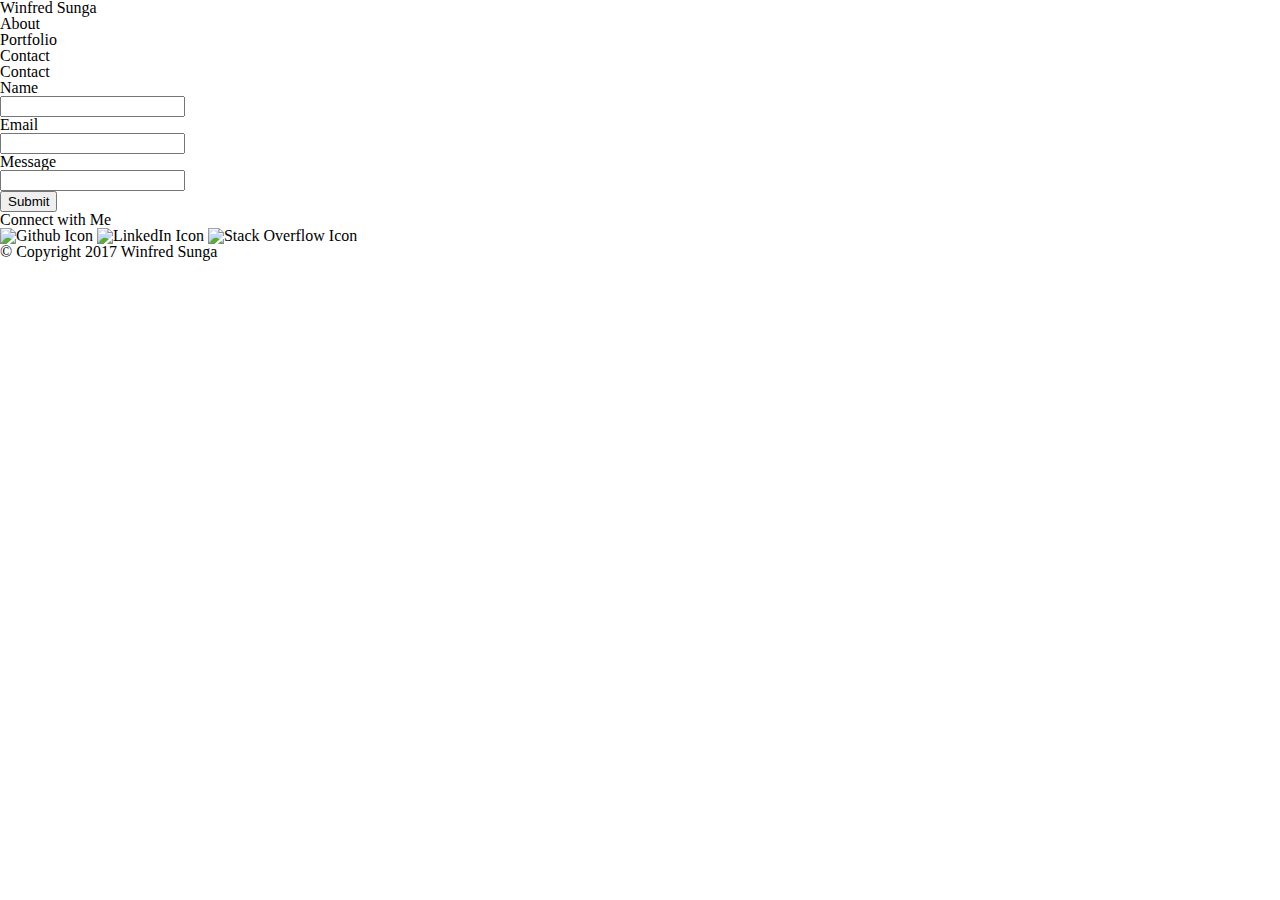
==== contact.html @ a778364e "finished header" ====
<!DOCTYPE html>
<html>
<head>
  <title>My Basic Portfolio</title>
  <link rel="stylesheet" type="text/css" href="css/reset.css">
</head>
<body>
  <header>
    <h1>Winfred Sunga</h1>
  </header>
  <nav>
    <h4>About</h4>
    <h4>Portfolio</h4>
    <h4>Contact</h4>
  </nav>
  <div class="contact">
    <h1>Contact</h1>
    <form action="/action_page.php">
      Name<br><input type="text" name="name"><br>
      Email<br><input type="text" name="email"><br>
      Message<br><input type="input" name="message"><br>
      <input type="submit" value="Submit">
    </form>
  </div>   
  <div class="connect">
    <h3>Connect with Me</h3>
    <img src="#" alt="Github Icon">
    <img src="#" alt="LinkedIn Icon">
    <img src="#" alt="Stack Overflow Icon">
  </div>  
  <footer>© Copyright 2017 Winfred Sunga</footer>  
</body>
</html>
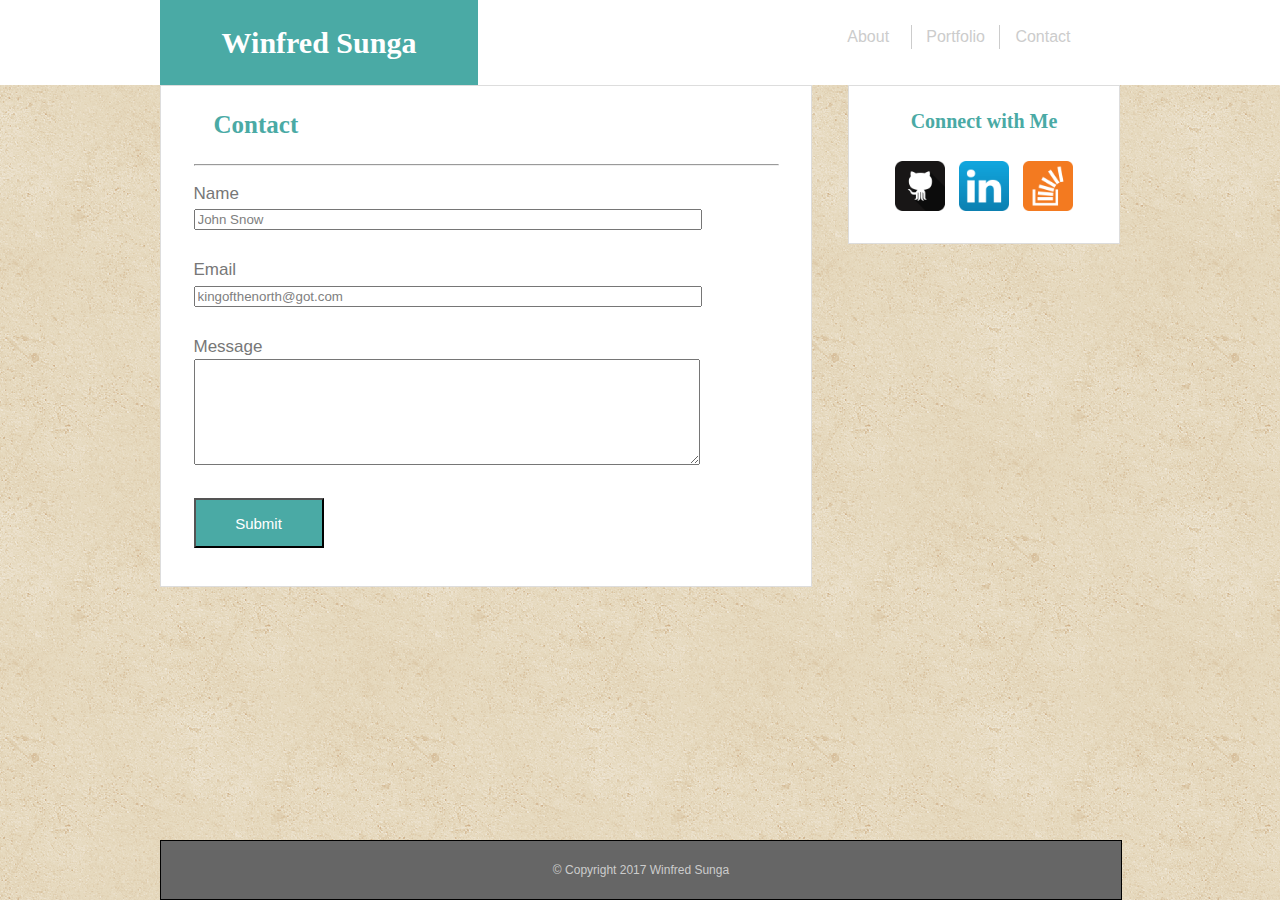
==== commit 6c63c9c9: "completedindex and contact htmls" ====
--- a/contact.html
+++ b/contact.html
@@ -3,31 +3,63 @@
 <head>
   <title>My Basic Portfolio</title>
   <link rel="stylesheet" type="text/css" href="css/reset.css">
+   <link rel="stylesheet" type="text/css" href="css/style.css">
 </head>
 <body>
-  <header>
-    <h1>Winfred Sunga</h1>
-  </header>
-  <nav>
-    <h4>About</h4>
-    <h4>Portfolio</h4>
-    <h4>Contact</h4>
-  </nav>
-  <div class="contact">
-    <h1>Contact</h1>
-    <form action="/action_page.php">
-      Name<br><input type="text" name="name"><br>
-      Email<br><input type="text" name="email"><br>
-      Message<br><input type="input" name="message"><br>
-      <input type="submit" value="Submit">
-    </form>
-  </div>   
-  <div class="connect">
-    <h3>Connect with Me</h3>
-    <img src="#" alt="Github Icon">
-    <img src="#" alt="LinkedIn Icon">
-    <img src="#" alt="Stack Overflow Icon">
+   <div id="main_container"> 
+
+    <header>
+      <div class="container_header">
+        <div id="name">Winfred Sunga
+        </div>
+        <nav>
+          <div class="nav index">
+            <a href="index.html">About</a>  
+          </div>
+          <div class="nav portfolio">
+            <a href="portfolio.html">Portfolio</a>  
+          </div>
+          <div class="nav contact">
+            <a href="contact.html">Contact</a>  
+          </div>
+        </nav>
+    </div>
+    </header>
+
+    <div class="container_content">
+      <div class="contact_content">
+        <div class="contact_content_wrapper">
+          <h1>Contact</h1>
+          <hr></hr>
+          <form action="/action_page.php" id="emailform">
+            Name<br>
+            <input type="text" name="name". value="John Snow" class="formtext"><br><br>
+            Email<br>
+            <input type="email" name="email" value="kingofthenorth@got.com" class="formtext"><br><br>
+            Message<br>
+            <textarea name="message" form="emailform" class="messagetext"></textarea>
+            <br><br>
+            <input type="submit" value="Submit" name="submit">
+          </form>
+        </div>    
+      </div>
+    <aside>
+      <div id="connect">
+        <h3>Connect with Me</h3>
+      </div>
+      <div id="social_media">
+        <a href="https://github.com/winfredSunga-jw0226">
+          <img class="social_media_icons" src="images/github.png" alt="Github Icon">
+        </a>
+        <a href="https://www.linkedin.com/in/winfred-sunga-53a50a74/">
+          <img class="social_media_icons" src="images/linkedin.png" alt="LinkedIn Icon">
+        </a>  
+        <a href="https://stackoverflow.com/users/7798806/winfred-s">
+          <img class="social_media_icons"  src="images/stackoverflow.png" alt="Stack Overflow Icon">
+        </a>
+      </div>
+    </aside> 
+    <footer>© Copyright 2017 Winfred Sunga</footer>
   </div>  
-  <footer>© Copyright 2017 Winfred Sunga</footer>  
 </body>
 </html>--- a/css/style.css
+++ b/css/style.css
@@ -0,0 +1,201 @@
+
+
+
+body {
+  /*border : 2px dashed black;*/
+  margin : 0 auto;
+  background-image: url("../images/vintage-concrete.png");
+  font-family : 'Arial', 'Helvetica Neue', Helvetica, sans-serif;
+  line-height: 1.5;
+  /*position : relative;*/
+} 
+
+header {
+  width : 100%;  
+  background-color: #ffffff;
+}
+
+.container_header{
+  /*border : 2px solid #cccccc;*/
+  width : 960px;
+  overflow: auto;
+  background-color: #ffffff;
+  margin : 0 auto;
+}
+
+.container_content{
+  /*border : 2px solid #cccccc;*/
+  width : 960px;
+  overflow: auto;
+  /*background-color: #ffffff;*/
+  margin : 0 auto;
+}
+
+#name {
+  /*border : 2px solid black;*/
+  color : white;
+  font-size: 30px;
+  font-weight: bold;
+  background : #4aaaa5;
+  padding : 20px 15px;
+  width : 30%;
+  text-align : center;
+  float : left;
+  font-family: 'Georgia', Times, Times New Roman, serif;
+}
+
+nav {
+  width : 270px;
+  float : right;
+  overflow : auto;
+  padding : 25px;
+}
+
+.nav {
+  float : left;
+  border-right : 1px solid #cccccc;
+  width : 32%;
+  padding : 0px 0px;
+  margin : 0px auto;
+  text-align: center; 
+}
+
+.nav.contact {
+  border : 0;
+}
+.main_content, .contact_content {
+  clear : both;
+  float : left;
+  border : 1px solid #dddddd;
+  background-color: #ffffff;
+  width : 650px;
+  height : 500px;
+}
+
+.main_content_wrapper, .contact_content_wrapper {
+  /*border : 1px dashed blue;*/
+  width : 90%;
+  padding : 0px ;
+  margin : 0px auto;
+}
+
+h1, h2, h3, h4, h5, h6 {
+  font-family: 'Georgia', Times, Times New Roman, serif;
+  color : #4aaaa5;
+  font-weight : bold
+}
+
+h1 {
+  margin-top: 20px;
+  margin-bottom: 20px;
+  margin-left: 20px;
+  font-size : 25px;
+}
+
+h3 {
+  font-size : 20px;
+}
+
+p , form {
+  color : #777777;
+  font-size : 17px;
+  margin-bottom : 5px;
+}
+
+p + p {
+  margin-top : 10px;
+}
+
+.my_pic {
+  height : 200px;
+  width : 200px;
+  float : left;
+  margin : 0px 20px 10px 20px;
+  display : inline;
+}
+
+#p1 {
+  width : 280px;
+  display: inline;
+}
+
+#p2 {
+  clear : both;
+}
+aside {
+  border : 1px solid #dddddd;
+  background-color: #ffffff;
+  float : right;
+  width : 270px;
+  overflow : auto;
+  padding-bottom : 20px;
+}
+
+footer {
+  font-family : 'Arial', 'Helvetica Neue', Helvetica, sans-serif;
+  clear : both;
+  border : 1px solid black;
+  background-color: #666666;
+  color : #cccccc;
+  width : 960px;
+  font-size : 12px;
+  text-align : center;
+  position: fixed;
+  bottom:0;
+  padding : 20px 0px;
+
+}
+
+a {
+  color : #cccccc;
+  text-decoration : none;
+}
+
+#social_media {
+  /*border : 1px solid blue;*/
+  padding : 0px 0px;
+  margin : 0 auto;
+  width : 70%;
+}
+
+.social_media_icons {
+  width : 50px;
+  height : 50px;
+  /*border : 1px solid blue;*/
+  margin : 5px;
+
+}
+
+#connect {
+  /*border : 1px solid black;*/
+  text-align : center;
+  margin : 20px auto;
+}
+
+hr {
+  color : #cccccc;
+  size : 5px;
+  margin-bottom : 15px;
+}
+
+.formtext {
+  width : 500px;
+}
+
+.messagetext {
+  width : 500px;
+  height : 100px;
+}
+
+input[value] {
+  color : gray;
+}
+
+input[name="submit"] {
+  width : 130px;
+  height : 50px;
+  background-color: #4aaaa5;
+  color : white;
+  font-size : 15px;
+}
+
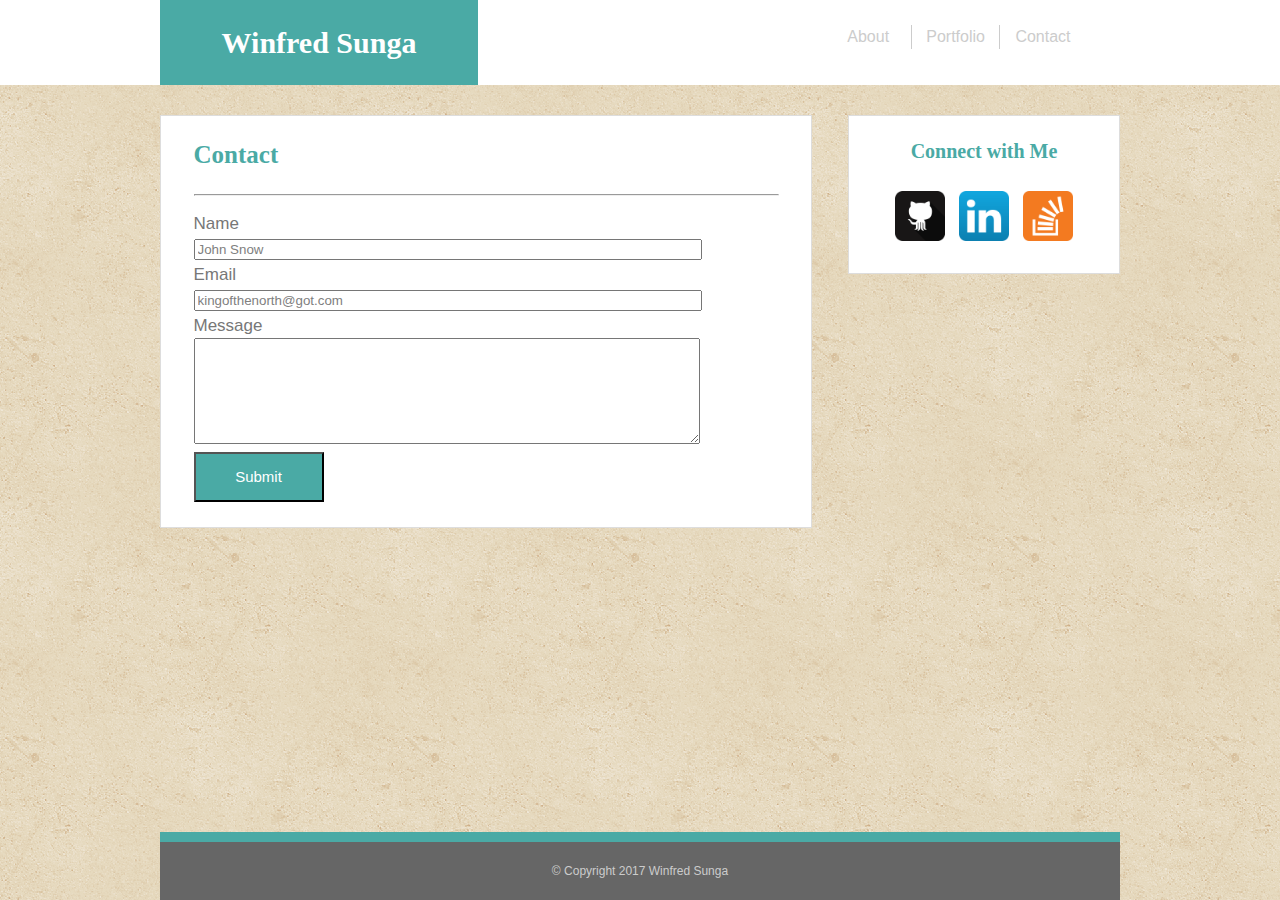
==== commit bec924fb: "completed portfolio page" ====
--- a/contact.html
+++ b/contact.html
@@ -33,12 +33,12 @@
           <hr></hr>
           <form action="/action_page.php" id="emailform">
             Name<br>
-            <input type="text" name="name". value="John Snow" class="formtext"><br><br>
+            <input type="text" name="name". value="John Snow" class="formtext"><br>
             Email<br>
-            <input type="email" name="email" value="kingofthenorth@got.com" class="formtext"><br><br>
+            <input type="email" name="email" value="kingofthenorth@got.com" class="formtext"><br>
             Message<br>
             <textarea name="message" form="emailform" class="messagetext"></textarea>
-            <br><br>
+            <br>
             <input type="submit" value="Submit" name="submit">
           </form>
         </div>    
@@ -59,7 +59,10 @@
         </a>
       </div>
     </aside> 
-    <footer>© Copyright 2017 Winfred Sunga</footer>
+     <footer>
+      <div id="footer_div1"></div>
+      <div id="footer_div2">© Copyright 2017 Winfred Sunga</div>
+    </footer>
   </div>  
 </body>
 </html>--- a/css/style.css
+++ b/css/style.css
@@ -24,11 +24,11 @@
 }
 
 .container_content{
-  /*border : 2px solid #cccccc;*/
+  /*border : 2px dashed #cccccc;*/
   width : 960px;
   overflow: auto;
   /*background-color: #ffffff;*/
-  margin : 0 auto;
+  margin : 30px auto;
 }
 
 #name {
@@ -63,16 +63,18 @@
 .nav.contact {
   border : 0;
 }
-.main_content, .contact_content {
+.main_content, .contact_content, .portfolio_content {
   clear : both;
   float : left;
   border : 1px solid #dddddd;
   background-color: #ffffff;
   width : 650px;
-  height : 500px;
-}
-
-.main_content_wrapper, .contact_content_wrapper {
+  /*height : 500px;*/
+  overflow : auto;
+  padding-bottom : 20px; 
+}
+
+.main_content_wrapper, .contact_content_wrapper, .portfolio_content_wrapper {
   /*border : 1px dashed blue;*/
   width : 90%;
   padding : 0px ;
@@ -88,7 +90,7 @@
 h1 {
   margin-top: 20px;
   margin-bottom: 20px;
-  margin-left: 20px;
+  /*margin-left: 20px;*/
   font-size : 25px;
 }
 
@@ -132,18 +134,27 @@
 }
 
 footer {
+  
+  clear : both;
+  /*border : 1px solid black;*/
+  width : 960px;
+  position: fixed;
+  bottom : 0;
+
+}
+
+#footer_div1 {
+  background-color : #4aaaa5;
+  height : 10px;
+}
+
+#footer_div2 {
   font-family : 'Arial', 'Helvetica Neue', Helvetica, sans-serif;
-  clear : both;
-  border : 1px solid black;
   background-color: #666666;
+  font-size : 12px;
   color : #cccccc;
-  width : 960px;
-  font-size : 12px;
-  text-align : center;
-  position: fixed;
-  bottom:0;
+  text-align : center;
   padding : 20px 0px;
-
 }
 
 a {
@@ -174,7 +185,7 @@
 
 hr {
   color : #cccccc;
-  size : 5px;
+  size : 5;
   margin-bottom : 15px;
 }
 
@@ -199,3 +210,54 @@
   font-size : 15px;
 }
 
+.portfolio_section {
+  /*border-top : 1px solid black;
+  border-right : 1px solid black;
+  border-left : 1px solid black;*/
+  width : 100%;
+  /*height : 25%;*/
+  position : relative;
+}
+
+.portfolio_container {
+  /*border : 1px solid black;*/
+  position : relative;
+  overflow : hidden;
+}
+
+#portfolio1, #portfolio3, #portfolio5 {
+  width : 45%;
+  position : relative;
+  /*position : absolute;
+  top : 0px;
+  left : 0px;*/
+}
+
+#portfolio2, #portfolio4 {
+  width : 45%;
+  position : absolute;
+  top : 0px;
+  right : 0px;
+}
+
+.portfolio_img {
+  width : 100%;
+  height : 95%;
+  position : relative;
+  z-index : 1;
+}
+
+.portfolio_container p {
+  z-index : 2;
+  background-color: #4aaaa5;
+  color : white;
+  /*border : 1px solid black;*/
+  text-align : center;
+  padding : 8px;
+  font-family: 'Georgia', Times, Times New Roman, serif;
+  position : absolute;
+  bottom : 10px;
+  width : 100%;
+
+}
+
